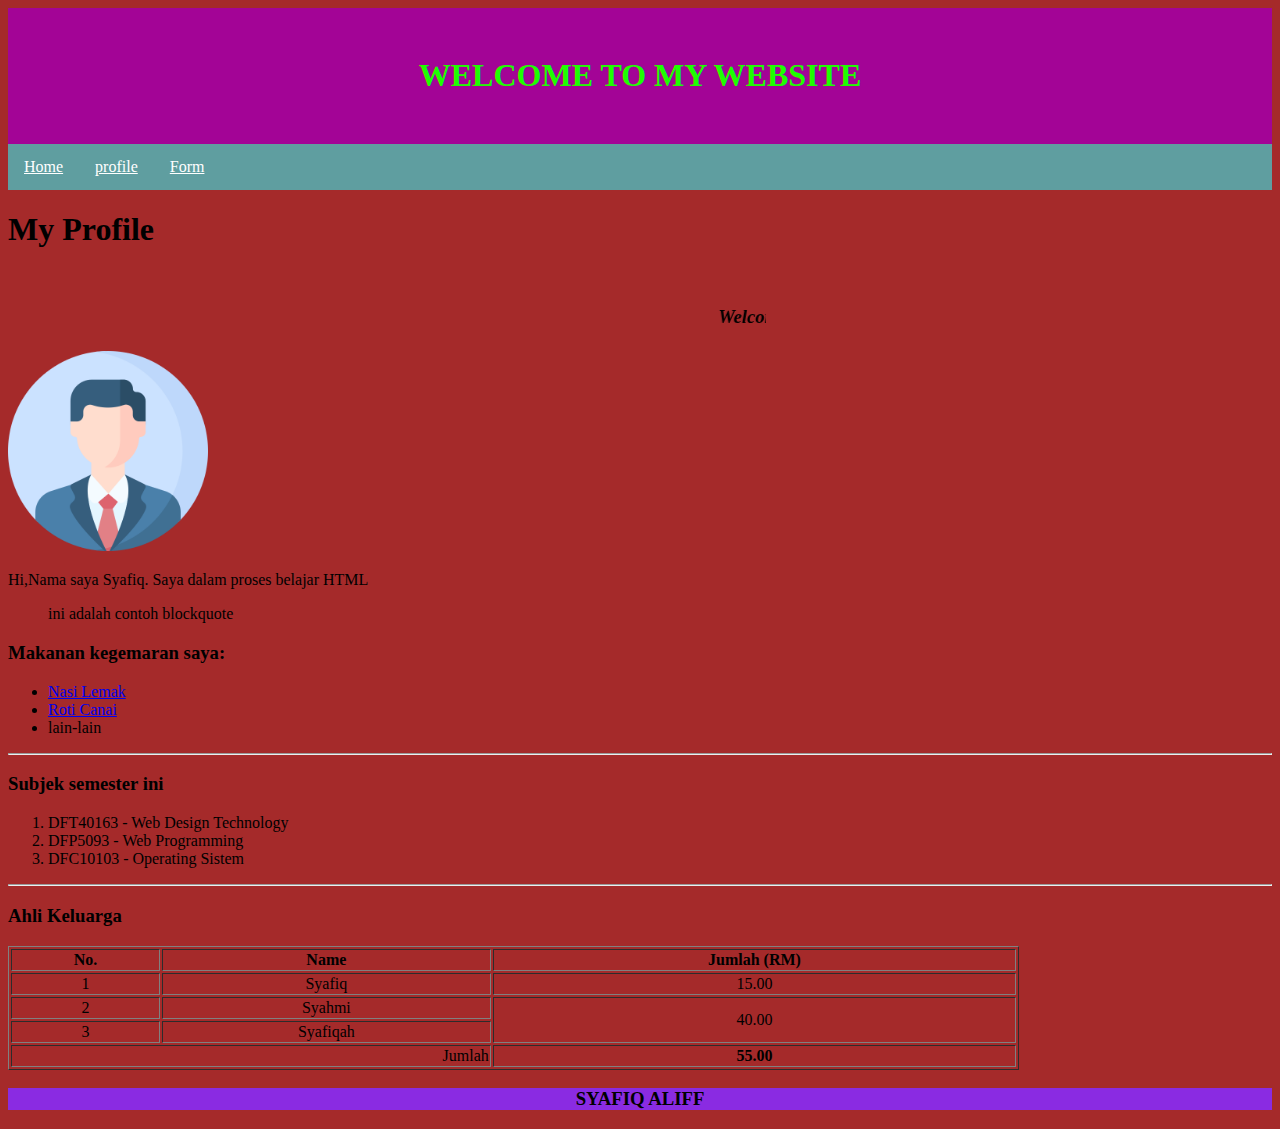
==== index.html @ 34520127 "Add files via upload" ====
<!DOCTYPE html>
<html>
<head>
    <meta charset="utf-8">
    <meta name="viewport" content="width=device-width, initial -scale=1">
    <meta lang="english">
    <title>Muhammad Syafiq Aliff Bin Sudirman</title>
    <link rel="stylesheet" type="text/css" href="style.css">
    
</head>
<body>

  <header>
    <h1>WELCOME TO MY WEBSITE</h1>
</header>


  <nav>
    <ul>
        <li><a href="index.html">Home</a></li>
        <li><a href="profile.html">profile</a></li>
        <li><a href="form.html">Form</a></li>
    </ul>
</nav>

    <h1>My Profile</h1>
    <br>
    

    <marquee width="60%"><b><h3><i>Welcome to my website</i></h3></b></marquee>
    <br>
    <img src="a.png" width="200" height="200">
    <p>Hi,Nama saya Syafiq. Saya dalam proses belajar HTML</p>
    <p><blockquote>ini adalah contoh blockquote</blockquote></p>

    <h3>Makanan kegemaran saya:</h3>
    
    <ul>
        <li><a href="https://upload.wikimedia.org/wikipedia/commons/thumb/6/62/Nasi_Lemak%2C_Mamak%2C_Sydney.jpg/220px-Nasi_Lemak%2C_Mamak%2C_Sydney.jpg" target="_blank">Nasi Lemak</a></li>
        <li><a href="https://upload.wikimedia.org/wikipedia/commons/thumb/1/19/YosriRotiCanai.jpg/220px-YosriRotiCanai.jpg" target="_blank">Roti Canai</a></li>
        <li>lain-lain</li>
    </ul>

    <hr>
    
    <h3>Subjek semester ini</h3>
    <ol>
        <li>DFT40163 - Web Design Technology</li>
        <li>DFP5093 - Web Programming</li>
        <li>DFC10103 - Operating Sistem</li>
    </ol>

    <hr>

    <h3>Ahli Keluarga</h3>
    <table width="80%" border="1">
        <tr>
          <th>No.</th>
          <th>Name</th>
          <th>Jumlah (RM)</th>
          
        </tr>
        <tr align="center">
          <td>1</td>
          <td>Syafiq</td>
          <td>15.00</td>
        </tr>
        <tr align="center">
          <td>2</td>
          <td>Syahmi</td>
          <td rowspan="2">40.00</td>
        </tr>
        <tr align="center">
          <td>3</td>
          <td>Syafiqah</td>
          
        </tr>

        <tr>
            <td colspan="2" align="right">Jumlah</td>
            <td align="center"><strong>55.00</strong></td>
          </tr>
      </table>

      <footer>
        <h3>SYAFIQ ALIFF</h3>
    </footer>
      
</body>
</html>
---- style.css ----
body{
    background-color: brown;
}

header{
    background-color: rgb(163, 4, 150);
    color: rgb(30, 255, 0);
    text-align: center;
    padding: 28px;
}



nav ul{
    list-style: none;
    margin: 0;
    padding: 0;
    overflow: hidden;
    background-color:cadetblue;

}

nav li{
    float: left;

}

nav a{
    display: block;
    color: white;
    text-align: center;
    padding: 14px 16px;

}



main{
    max-width: 1000px;
    margin: 20px auto;
    padding: 20px;
    background-color: #fff;
    box-shadow: 0 0 10px rgba(0, 0, 0, 1);

}

footer{
    background-color: blueviolet;
    text-align: center;
}
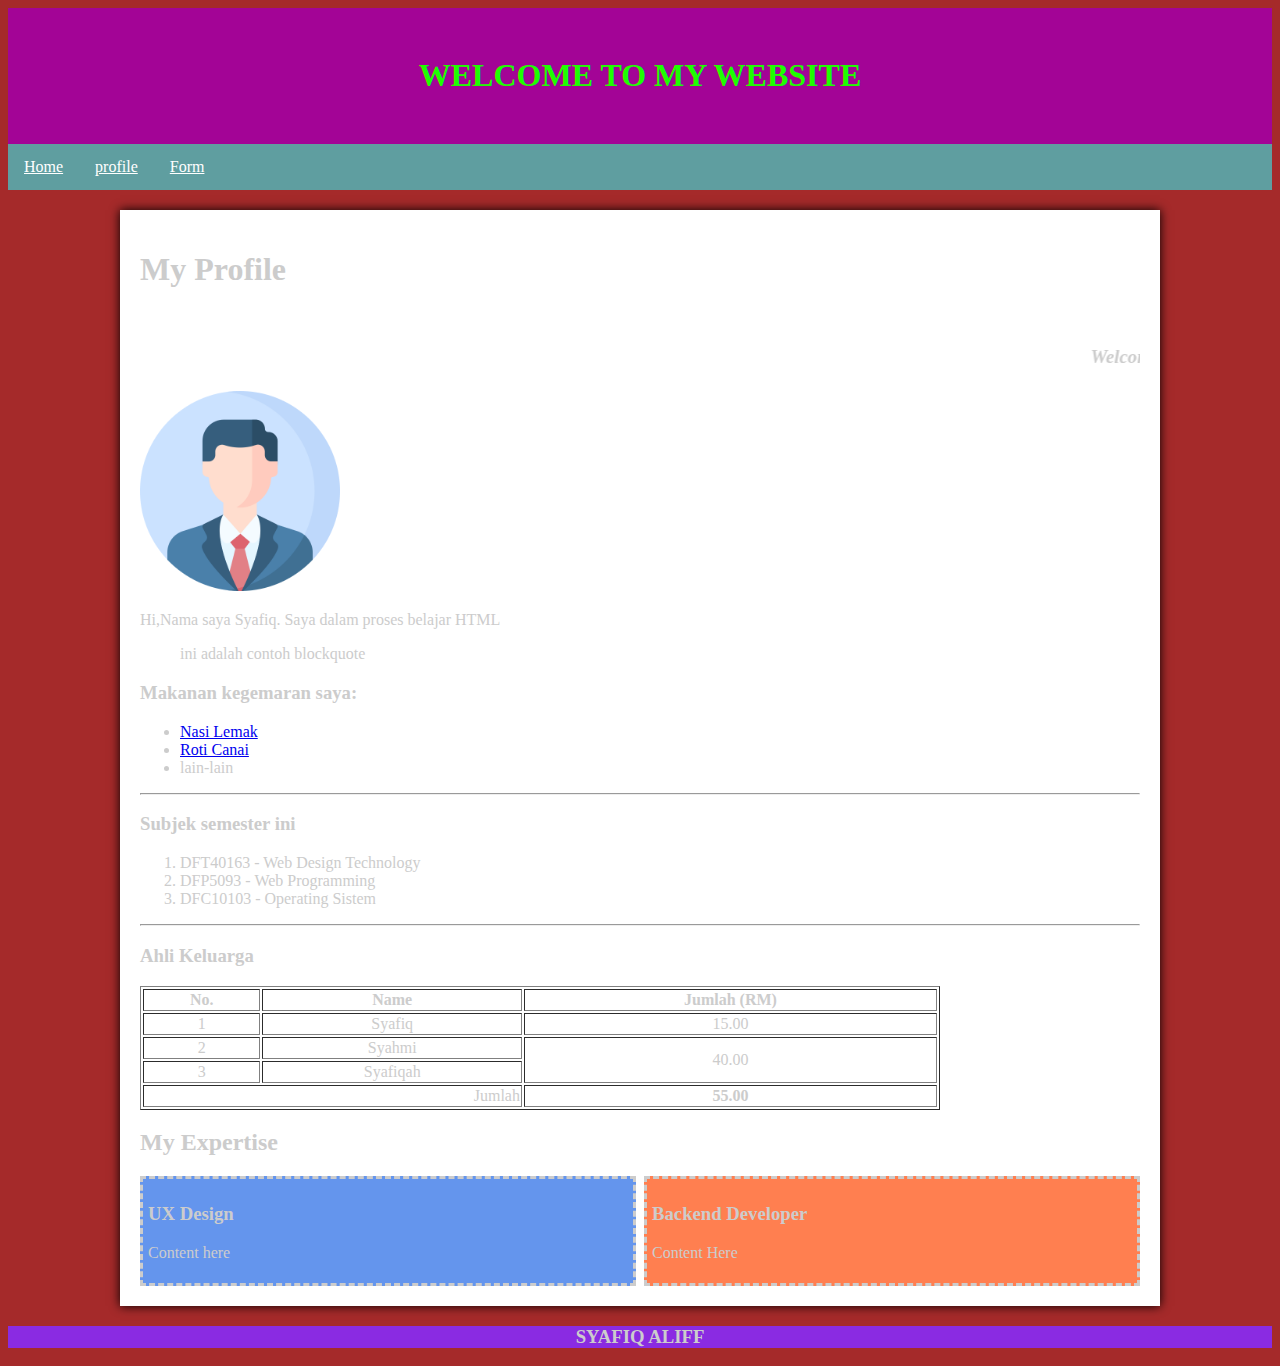
==== commit c3932063: "Add files via upload" ====
--- a/index.html
+++ b/index.html
@@ -8,7 +8,7 @@
     <link rel="stylesheet" type="text/css" href="style.css">
     
 </head>
-<body>
+<body style="color: #ccc;">
 
   <header>
     <h1>WELCOME TO MY WEBSITE</h1>
@@ -23,11 +23,12 @@
     </ul>
 </nav>
 
+<main>
     <h1>My Profile</h1>
     <br>
     
 
-    <marquee width="60%"><b><h3><i>Welcome to my website</i></h3></b></marquee>
+    <marquee width="100%"><b><h3><i>Welcome to my website</i></h3></b></marquee>
     <br>
     <img src="a.png" width="200" height="200">
     <p>Hi,Nama saya Syafiq. Saya dalam proses belajar HTML</p>
@@ -82,6 +83,21 @@
           </tr>
       </table>
 
+      <h2>My Expertise</h2>
+
+      <div id="kiri">
+        <h3>UX Design</h3>
+        <p>Content here</p>
+      </div>
+
+      <div id="kanan">
+        <h3>Backend Developer</h3>
+        <p>Content Here</p>
+      </div>
+
+      <div class="clear"></div>
+
+  </main>
       <footer>
         <h3>SYAFIQ ALIFF</h3>
     </footer>
--- a/style.css
+++ b/style.css
@@ -1,4 +1,5 @@
 body{
+    
     background-color: brown;
 }
 
@@ -22,7 +23,6 @@
 
 nav li{
     float: left;
-
 }
 
 nav a{
@@ -30,7 +30,6 @@
     color: white;
     text-align: center;
     padding: 14px 16px;
-
 }
 
 
@@ -41,10 +40,82 @@
     padding: 20px;
     background-color: #fff;
     box-shadow: 0 0 10px rgba(0, 0, 0, 1);
+    background-image:url(wallpaper.png);
+}
 
-}
+
+
+
 
 footer{
     background-color: blueviolet;
     text-align: center;
-}+}
+
+
+form{
+    max-width: 500px;
+    margin: 0 auto;
+    padding: 20px;
+    border: 1px solid #ccc;
+    border-radius: 8px;
+    background-color: aquamarine;
+}
+
+label{
+    display: block;
+    font-weight: bold;
+    margin-bottom: 5px;
+}
+
+input[type="text"],
+input[type="email"],
+input[type="password"],
+textarea,
+select{
+    width: 100%;
+    padding: 8px;
+    margin-bottom: 10px;
+    border-radius: 3px;
+    border: 1px solid #ccc;
+    box-sizing: border-box;
+}
+
+input[type="radio"],
+input[type="checkbox"]{
+    margin-right: 5px;
+}
+
+button[type="submit"],
+button[type="reset"]{
+    padding: 10px 20px;
+    border-radius: 10px;
+    cursor: pointer;
+    background-color: chartreuse;
+    border: none;
+    color: crimson;
+}
+
+button[type="submit"]:hover,
+button[type="reset"]:hover{
+    background-color: crimson;
+    color:chartreuse;
+    font-weight: bold;
+}
+
+div#kiri{
+    width: 48%;
+    float: left;
+    padding: 5px;
+    border-style: dashed;
+    background-color: cornflowerblue;
+}
+
+div#kanan{
+    width: 48%;
+    float: right;
+    padding: 5px;
+    border-style: dashed;
+    background-color: coral;
+}
+.clear {clear:both}